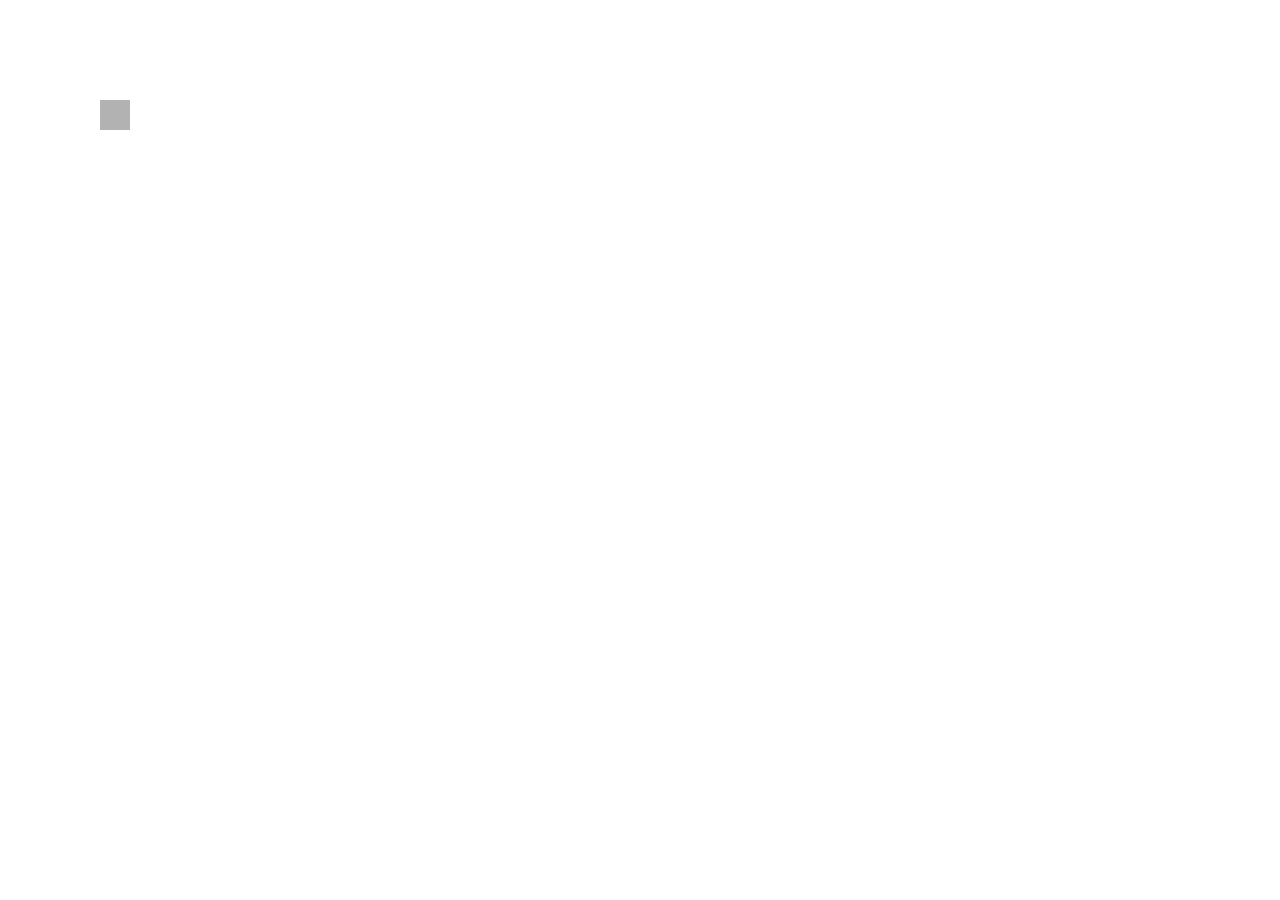
==== testCesium/demo.html @ 6dcf06d8 "feat:cesium 页面" ====
<!DOCTYPE html>
<html>
<head>
	<meta charset="UTF-8">
	<title>demo</title>
	<link rel="shortcut icon" href="#"/>
	<link rel="stylesheet" type="text/css" href="../lib/cesium/1.113/Cesium/Widgets/widgets.css">
	<script type="text/javascript" src="../lib/cesium/1.113/Cesium/Cesium.js"></script>
	<style>
		.baseStyle{
			position:absolute;
			top:100px;
			left:100px;
			color:white;
			background: rgba(0,0,0,0.3);
			padding: 15px;
    		border: 4px;
		}
		.baseStyle button{
			display: block;
		    margin: 10px 0;
   		}
	</style>
</head>
<body>
	<div class="cesiumDiv" id="cesiumDiv"></div>
	<div class="baseStyle">
		<div id="showRes" style="color:white;"></div>
	</div>
	<script>
/*******************************底图*******************************/
	//卫星影像
	// var satelliteLayer_google=new Cesium.ImageryLayer(new Cesium.UrlTemplateImageryProvider({
	// 	credit:"谷歌影像",
	// 	//url:"http://mt3.google.cn/vt/lyrs=s&hl=zh-CN&x={x}&y={y}&z={z}",//无偏移谷歌影像  
	// 	//url:"http://t7.tianditu.com/DataServer?tk="+window.key_tdt[0]+"&T=img_w&x={x}&y={y}&l={z}",//天地图影像  
	// 	url:"https://tiles.geovisearth.com/base/v1/img/{z}/{x}/{y}?token=3ffa44dd1dcdd31b285da59e8ad30be457f80fe2b035840a8bfdcb5ab7512d31",
	// 	maximumLevel:18,
	// 	enablePickFeatures:false,//数据拾取
	// }),{brightness:1.3});
	// //天地图影像文字
	// var satelliteLayer_tdt_text=new Cesium.ImageryLayer(new Cesium.UrlTemplateImageryProvider({  
	// 	credit:"天地图影像文字",
	// 	//url:"http://t7.tianditu.com/DataServer?tk="+window.key_tdt[0]+"&T=cia_w&x={x}&y={y}&l={z}", 
	// 	url:"https://tiles.geovisearth.com/base/v1/cia/{z}/{x}/{y}?token=3ffa44dd1dcdd31b285da59e8ad30be457f80fe2b035840a8bfdcb5ab7512d31",
	// 	maximumLevel:18,
	// 	enablePickFeatures:false,//数据拾取
	// }),{});
    // //单张图片服务
    // const mapsingleLayer=new Cesium.ImageryLayer(new Cesium.SingleTileImageryProvider({
    // 	credit:"单张图片",
	// 	tileWidth:256,//1.108后版本必须设置
	// 	tileHeight:256,//1.108后版本必须设置
    //     url:"./customPlugins/utilityIcons/globe.jpg",
    // }),{});
	//四川天地图地形
	/* var tdtTerrain_sichuan=new Cesium.CesiumTerrainProvider({
		title:"四川天地图地形",
		credit:"四川天地图地形",
		url:"http://www.scgis.net:83/scgisterra/",//".terrain"格式的地形文件路径，cesium在线提供的地形格式
		//url:"http://www.scgis.net.cn:8892/data/scgisterra/",//".terrain"格式的地形文件路径，cesium在线提供的地形格式
		requestMetadata:false
	}); */
	//mars地形(老版本)
	// var marsTerrain=new Cesium.CesiumTerrainProvider({
	// 	credit:"mars地形",
	// 	url:"http://data.marsgis.cn/terrain/",//".terrain"格式的地形文件路径，cesium在线提供的地形格式
	// 	requestMetadata:false
	// });
	//地形(新版本)
	// var marsTerrain=new Cesium.Terrain(Cesium.CesiumTerrainProvider.fromUrl("http://data.marsgis.cn/terrain/",{
	// 	credit:"mars地形",
	// 	//requestMetadata:false
	// }));
	//空地形
	//var terrain_none=new Cesium.EllipsoidTerrainProvider();
	//世界地形
	//var worldTerrain=Cesium.createWorldTerrain();
/*******************************地图******************************/
	//创建地图
	var viewer=new Cesium.Viewer("cesiumDiv");

	</script>
</body>
</html>
---- lib/cesium/1.113/Cesium/Widgets/widgets.css ----
/* packages/widgets/Source/shared.css */
.cesium-svgPath-svg {
  position: absolute;
  top: 0;
  left: 0;
  width: 100%;
  height: 100%;
  overflow: hidden;
}
.cesium-button {
  display: inline-block;
  position: relative;
  background: #303336;
  border: 1px solid #444;
  color: #edffff;
  fill: #edffff;
  border-radius: 4px;
  padding: 5px 12px;
  margin: 2px 3px;
  cursor: pointer;
  overflow: hidden;
  -moz-user-select: none;
  -webkit-user-select: none;
  -ms-user-select: none;
  user-select: none;
}
.cesium-button:focus {
  color: #fff;
  fill: #fff;
  border-color: #ea4;
  outline: none;
}
.cesium-button:hover {
  color: #fff;
  fill: #fff;
  background: #48b;
  border-color: #aef;
  box-shadow: 0 0 8px #fff;
}
.cesium-button:active {
  color: #000;
  fill: #000;
  background: #adf;
  border-color: #fff;
  box-shadow: 0 0 8px #fff;
}
.cesium-button:disabled,
.cesium-button-disabled,
.cesium-button-disabled:focus,
.cesium-button-disabled:hover,
.cesium-button-disabled:active {
  background: #303336;
  border-color: #444;
  color: #646464;
  fill: #646464;
  box-shadow: none;
  cursor: default;
}
.cesium-button option {
  background-color: #000;
  color: #eee;
}
.cesium-button option:disabled {
  color: #777;
}
.cesium-button input,
.cesium-button label {
  cursor: pointer;
}
.cesium-button input {
  vertical-align: sub;
}
.cesium-toolbar-button {
  box-sizing: border-box;
  width: 32px;
  height: 32px;
  border-radius: 14%;
  padding: 0;
  vertical-align: middle;
  z-index: 0;
}
.cesium-performanceDisplay-defaultContainer {
  position: absolute;
  top: 50px;
  right: 10px;
  text-align: right;
}
.cesium-performanceDisplay {
  background-color: rgba(40, 40, 40, 0.7);
  padding: 7px;
  border-radius: 5px;
  border: 1px solid #444;
  font: bold 12px sans-serif;
}
.cesium-performanceDisplay-fps {
  color: #e52;
}
.cesium-performanceDisplay-throttled {
  color: #a42;
}
.cesium-performanceDisplay-ms {
  color: #de3;
}

/* packages/widgets/Source/Animation/Animation.css */
.cesium-animation-theme {
  visibility: hidden;
  display: block;
  position: absolute;
  z-index: -100;
}
.cesium-animation-themeNormal {
  color: #222;
}
.cesium-animation-themeHover {
  color: #4488b0;
}
.cesium-animation-themeSelect {
  color: #242;
}
.cesium-animation-themeDisabled {
  color: #333;
}
.cesium-animation-themeKnob {
  color: #222;
}
.cesium-animation-themePointer {
  color: #2e2;
}
.cesium-animation-themeSwoosh {
  color: #8ac;
}
.cesium-animation-themeSwooshHover {
  color: #aef;
}
.cesium-animation-svgText {
  fill: #edffff;
  font-family: Sans-Serif;
  font-size: 15px;
  text-anchor: middle;
}
.cesium-animation-blank {
  fill: #000;
  fill-opacity: 0.01;
  stroke: none;
}
.cesium-animation-rectButton {
  cursor: pointer;
  -moz-user-select: none;
  -webkit-user-select: none;
  -ms-user-select: none;
  user-select: none;
}
.cesium-animation-rectButton .cesium-animation-buttonGlow {
  fill: #fff;
  stroke: none;
  display: none;
}
.cesium-animation-rectButton:hover .cesium-animation-buttonGlow {
  display: block;
}
.cesium-animation-rectButton .cesium-animation-buttonPath {
  fill: #edffff;
}
.cesium-animation-rectButton .cesium-animation-buttonMain {
  stroke: #444;
  stroke-width: 1.2;
}
.cesium-animation-rectButton:hover .cesium-animation-buttonMain {
  stroke: #aef;
}
.cesium-animation-rectButton:active .cesium-animation-buttonMain {
  fill: #abd6ff;
}
.cesium-animation-buttonDisabled {
  -moz-user-select: none;
  -webkit-user-select: none;
  -ms-user-select: none;
  user-select: none;
}
.cesium-animation-buttonDisabled .cesium-animation-buttonMain {
  stroke: #555;
}
.cesium-animation-buttonDisabled .cesium-animation-buttonPath {
  fill: #818181;
}
.cesium-animation-buttonDisabled .cesium-animation-buttonGlow {
  display: none;
}
.cesium-animation-buttonToggled .cesium-animation-buttonGlow {
  display: block;
  fill: #2e2;
}
.cesium-animation-buttonToggled .cesium-animation-buttonMain {
  stroke: #2e2;
}
.cesium-animation-buttonToggled:hover .cesium-animation-buttonGlow {
  fill: #fff;
}
.cesium-animation-buttonToggled:hover .cesium-animation-buttonMain {
  stroke: #2e2;
}
.cesium-animation-shuttleRingG {
  cursor: pointer;
}
.cesium-animation-shuttleRingPointer {
  cursor: pointer;
}
.cesium-animation-shuttleRingPausePointer {
  cursor: pointer;
}
.cesium-animation-shuttleRingBack {
  fill: #181818;
  fill-opacity: 0.8;
  stroke: #333;
  stroke-width: 1.2;
}
.cesium-animation-shuttleRingSwoosh line {
  stroke: #8ac;
  stroke-width: 3;
  stroke-opacity: 0.2;
  stroke-linecap: round;
}
.cesium-animation-knobOuter {
  cursor: pointer;
  stroke: #444;
  stroke-width: 1.2;
}
.cesium-animation-knobInner {
  cursor: pointer;
}

/* packages/widgets/Source/BaseLayerPicker/BaseLayerPicker.css */
.cesium-baseLayerPicker-selected {
  position: absolute;
  top: 0;
  left: 0;
  width: 100%;
  height: 100%;
  border: none;
}
.cesium-baseLayerPicker-dropDown {
  display: block;
  position: absolute;
  box-sizing: content-box;
  top: auto;
  right: 0;
  width: 320px;
  max-height: 500px;
  margin-top: 5px;
  background-color: rgba(38, 38, 38, 0.75);
  border: 1px solid #444;
  padding: 6px;
  overflow: auto;
  border-radius: 10px;
  -moz-user-select: none;
  -webkit-user-select: none;
  -ms-user-select: none;
  user-select: none;
  transform: translate(0, -20%);
  visibility: hidden;
  opacity: 0;
  transition:
    visibility 0s 0.2s,
    opacity 0.2s ease-in,
    transform 0.2s ease-in;
}
.cesium-baseLayerPicker-dropDown-visible {
  transform: translate(0, 0);
  visibility: visible;
  opacity: 1;
  transition: opacity 0.2s ease-out, transform 0.2s ease-out;
}
.cesium-baseLayerPicker-sectionTitle {
  display: block;
  font-family: sans-serif;
  font-size: 16pt;
  text-align: left;
  color: #edffff;
  margin-bottom: 4px;
}
.cesium-baseLayerPicker-choices {
  margin-bottom: 5px;
}
.cesium-baseLayerPicker-categoryTitle {
  color: #edffff;
  font-size: 11pt;
}
.cesium-baseLayerPicker-choices {
  display: block;
  border: 1px solid #888;
  border-radius: 5px;
  padding: 5px 0;
}
.cesium-baseLayerPicker-item {
  display: inline-block;
  vertical-align: top;
  margin: 2px 5px;
  width: 64px;
  text-align: center;
  cursor: pointer;
}
.cesium-baseLayerPicker-itemLabel {
  display: block;
  font-family: sans-serif;
  font-size: 8pt;
  text-align: center;
  vertical-align: middle;
  color: #edffff;
  cursor: pointer;
  word-wrap: break-word;
}
.cesium-baseLayerPicker-item:hover .cesium-baseLayerPicker-itemLabel,
.cesium-baseLayerPicker-item:focus .cesium-baseLayerPicker-itemLabel {
  text-decoration: underline;
}
.cesium-baseLayerPicker-itemIcon {
  display: inline-block;
  position: relative;
  width: inherit;
  height: auto;
  background-size: 100% 100%;
  border: solid 1px #444;
  border-radius: 9px;
  color: #edffff;
  margin: 0;
  padding: 0;
  cursor: pointer;
  box-sizing: border-box;
}
.cesium-baseLayerPicker-item:hover .cesium-baseLayerPicker-itemIcon {
  border-color: #fff;
  box-shadow: 0 0 8px #fff, 0 0 8px #fff;
}
.cesium-baseLayerPicker-selectedItem .cesium-baseLayerPicker-itemLabel {
  color: rgb(189, 236, 248);
}
.cesium-baseLayerPicker-selectedItem .cesium-baseLayerPicker-itemIcon {
  border: double 4px rgb(189, 236, 248);
}

/* packages/engine/Source/Widget/CesiumWidget.css */
.cesium-widget {
  font-family: sans-serif;
  font-size: 16px;
  overflow: hidden;
  display: block;
  position: relative;
  top: 0;
  left: 0;
  width: 100%;
  height: 100%;
}
.cesium-widget,
.cesium-widget canvas {
  width: 100%;
  height: 100%;
  touch-action: none;
}
.cesium-widget-credits {
  display: block;
  position: absolute;
  bottom: 0;
  left: 0;
  color: #fff;
  font-size: 10px;
  text-shadow: 0px 0px 2px #000000;
  padding-right: 5px;
}
.cesium-widget-credits a,
.cesium-widget-credits a:visited {
  color: #fff;
}
.cesium-widget-errorPanel {
  position: absolute;
  top: 0;
  right: 0;
  bottom: 0;
  left: 0;
  text-align: center;
  background: rgba(0, 0, 0, 0.7);
  z-index: 99999;
}
.cesium-widget-errorPanel:before {
  display: inline-block;
  vertical-align: middle;
  height: 100%;
  content: "";
}
.cesium-widget-errorPanel-content {
  width: 75%;
  max-width: 500px;
  display: inline-block;
  text-align: left;
  vertical-align: middle;
  border: 1px solid #510c00;
  border-radius: 7px;
  background-color: #f0d9d5;
  font-size: 14px;
  color: #510c00;
}
.cesium-widget-errorPanel-content.expanded {
  max-width: 75%;
}
.cesium-widget-errorPanel-header {
  font-size: 18px;
  font-family:
    "Open Sans",
    Verdana,
    Geneva,
    sans-serif;
  background: #d69d93;
  border-bottom: 2px solid #510c00;
  padding-bottom: 10px;
  border-radius: 3px 3px 0 0;
  padding: 15px;
}
.cesium-widget-errorPanel-scroll {
  overflow: auto;
  font-family:
    "Open Sans",
    Verdana,
    Geneva,
    sans-serif;
  white-space: pre-wrap;
  padding: 0 15px;
  margin: 10px 0 20px 0;
}
.cesium-widget-errorPanel-buttonPanel {
  padding: 0 15px;
  margin: 10px 0 20px 0;
  text-align: right;
}
.cesium-widget-errorPanel-buttonPanel button {
  border-color: #510c00;
  background: #d69d93;
  color: #202020;
  margin: 0;
}
.cesium-widget-errorPanel-buttonPanel button:focus {
  border-color: #510c00;
  background: #f0d9d5;
  color: #510c00;
}
.cesium-widget-errorPanel-buttonPanel button:hover {
  border-color: #510c00;
  background: #f0d9d5;
  color: #510c00;
}
.cesium-widget-errorPanel-buttonPanel button:active {
  border-color: #510c00;
  background: #b17b72;
  color: #510c00;
}
.cesium-widget-errorPanel-more-details {
  text-decoration: underline;
  cursor: pointer;
}
.cesium-widget-errorPanel-more-details:hover {
  color: #2b0700;
}

/* packages/widgets/Source/CesiumInspector/CesiumInspector.css */
.cesium-cesiumInspector {
  border-radius: 5px;
  transition: width ease-in-out 0.25s;
  background: rgba(48, 51, 54, 0.8);
  border: 1px solid #444;
  color: #edffff;
  display: inline-block;
  position: relative;
  padding: 4px 12px;
  -moz-user-select: none;
  -webkit-user-select: none;
  -ms-user-select: none;
  user-select: none;
  overflow: hidden;
}
.cesium-cesiumInspector-button {
  text-align: center;
  font-size: 11pt;
}
.cesium-cesiumInspector-visible .cesium-cesiumInspector-button {
  border-bottom: 1px solid #aaa;
  padding-bottom: 3px;
}
.cesium-cesiumInspector input:enabled,
.cesium-cesiumInspector-button {
  cursor: pointer;
}
.cesium-cesiumInspector-visible {
  width: 185px;
  height: auto;
}
.cesium-cesiumInspector-hidden {
  width: 122px;
  height: 17px;
}
.cesium-cesiumInspector-sectionContent {
  max-height: 600px;
}
.cesium-cesiumInspector-section-collapsed .cesium-cesiumInspector-sectionContent {
  max-height: 0;
  padding: 0 !important;
  overflow: hidden;
}
.cesium-cesiumInspector-dropDown {
  margin: 5px 0;
  font-family: sans-serif;
  font-size: 10pt;
  width: 185px;
}
.cesium-cesiumInspector-frustumStatistics {
  padding-left: 10px;
  padding: 5px;
  background-color: rgba(80, 80, 80, 0.75);
}
.cesium-cesiumInspector-pickButton {
  background-color: rgba(0, 0, 0, 0.3);
  border: 1px solid #444;
  color: #edffff;
  border-radius: 5px;
  padding: 3px 7px;
  cursor: pointer;
  -moz-user-select: none;
  -webkit-user-select: none;
  -ms-user-select: none;
  user-select: none;
  margin: 0 auto;
}
.cesium-cesiumInspector-pickButton:focus {
  outline: none;
}
.cesium-cesiumInspector-pickButton:active,
.cesium-cesiumInspector-pickButtonHighlight {
  color: #000;
  background: #adf;
  border-color: #fff;
  box-shadow: 0 0 8px #fff;
}
.cesium-cesiumInspector-center {
  text-align: center;
}
.cesium-cesiumInspector-sectionHeader {
  font-weight: bold;
  font-size: 10pt;
  margin: 0;
  cursor: pointer;
}
.cesium-cesiumInspector-pickSection {
  border: 1px solid #aaa;
  border-radius: 5px;
  padding: 3px;
  margin-bottom: 5px;
}
.cesium-cesiumInspector-sectionContent {
  margin-bottom: 10px;
  transition: max-height 0.25s;
}
.cesium-cesiumInspector-tileText {
  padding-bottom: 10px;
  border-bottom: 1px solid #aaa;
}
.cesium-cesiumInspector-relativeText {
  padding-top: 10px;
}
.cesium-cesiumInspector-sectionHeader::before {
  margin-right: 5px;
  content: "-";
  width: 1ch;
  display: inline-block;
}
.cesium-cesiumInspector-section-collapsed .cesium-cesiumInspector-sectionHeader::before {
  content: "+";
}

/* packages/widgets/Source/Cesium3DTilesInspector/Cesium3DTilesInspector.css */
ul.cesium-cesiumInspector-statistics {
  margin: 0;
  padding-top: 3px;
  padding-bottom: 3px;
}
ul.cesium-cesiumInspector-statistics + ul.cesium-cesiumInspector-statistics {
  border-top: 1px solid #aaa;
}
.cesium-cesiumInspector-slider {
  margin-top: 5px;
}
.cesium-cesiumInspector-slider input[type=number] {
  text-align: left;
  background-color: #222;
  outline: none;
  border: 1px solid #444;
  color: #edffff;
  width: 100px;
  border-radius: 3px;
  padding: 1px;
  margin-left: 10px;
  cursor: auto;
}
.cesium-cesiumInspector-slider input[type=number]::-webkit-outer-spin-button,
.cesium-cesiumInspector-slider input[type=number]::-webkit-inner-spin-button {
  -webkit-appearance: none;
  margin: 0;
}
.cesium-cesiumInspector-slider input[type=range] {
  margin-left: 5px;
  vertical-align: middle;
}
.cesium-cesiumInspector-hide .cesium-cesiumInspector-styleEditor {
  display: none;
}
.cesium-cesiumInspector-styleEditor {
  padding: 10px;
  border-radius: 5px;
  background: rgba(48, 51, 54, 0.8);
  border: 1px solid #444;
}
.cesium-cesiumInspector-styleEditor textarea {
  width: 100%;
  height: 300px;
  background: transparent;
  color: #edffff;
  border: none;
  padding: 0;
  white-space: pre;
  overflow-wrap: normal;
  overflow-x: auto;
}
.cesium-3DTilesInspector {
  width: 300px;
  pointer-events: all;
}
.cesium-3DTilesInspector-statistics {
  font-size: 11px;
}
.cesium-3DTilesInspector-disabledElementsInfo {
  margin: 5px 0 0 0;
  padding: 0 0 0 20px;
  color: #eed202;
}
.cesium-3DTilesInspector div,
.cesium-3DTilesInspector input[type=range] {
  width: 100%;
  box-sizing: border-box;
}
.cesium-cesiumInspector-error {
  color: #ff9e9e;
  overflow: auto;
}
.cesium-3DTilesInspector .cesium-cesiumInspector-section {
  margin-top: 3px;
}
.cesium-3DTilesInspector .cesium-cesiumInspector-sectionHeader + .cesium-cesiumInspector-show {
  border-top: 1px solid white;
}
input.cesium-cesiumInspector-url {
  overflow: hidden;
  white-space: nowrap;
  overflow-x: scroll;
  background-color: transparent;
  color: white;
  outline: none;
  border: none;
  height: 1em;
  width: 100%;
}
.cesium-cesiumInspector .field-group {
  display: table;
}
.cesium-cesiumInspector .field-group > label {
  display: table-cell;
  font-weight: bold;
}
.cesium-cesiumInspector .field-group > .field {
  display: table-cell;
  width: 100%;
}

/* packages/widgets/Source/VoxelInspector/VoxelInspector.css */
.cesium-VoxelInspector {
  width: 300px;
  pointer-events: all;
}
.cesium-VoxelInspector div,
.cesium-VoxelInspector input[type=range] {
  width: 100%;
  box-sizing: border-box;
}
.cesium-VoxelInspector .cesium-cesiumInspector-section {
  margin-top: 3px;
}
.cesium-VoxelInspector .cesium-cesiumInspector-sectionHeader + .cesium-cesiumInspector-show {
  border-top: 1px solid white;
}

/* packages/widgets/Source/FullscreenButton/FullscreenButton.css */
.cesium-button.cesium-fullscreenButton {
  display: block;
  width: 100%;
  height: 100%;
  margin: 0;
  border-radius: 0;
}

/* packages/widgets/Source/VRButton/VRButton.css */
.cesium-button.cesium-vrButton {
  display: block;
  width: 100%;
  height: 100%;
  margin: 0;
  border-radius: 0;
}

/* packages/widgets/Source/Geocoder/Geocoder.css */
.cesium-viewer-geocoderContainer .cesium-geocoder-input {
  border: solid 1px #444;
  background-color: rgba(40, 40, 40, 0.7);
  color: white;
  display: inline-block;
  vertical-align: middle;
  width: 0;
  height: 32px;
  margin: 0;
  padding: 0 32px 0 0;
  border-radius: 0;
  box-sizing: border-box;
  transition: width ease-in-out 0.25s, background-color 0.2s ease-in-out;
  -webkit-appearance: none;
}
.cesium-viewer-geocoderContainer:hover .cesium-geocoder-input {
  border-color: #aef;
  box-shadow: 0 0 8px #fff;
}
.cesium-viewer-geocoderContainer .cesium-geocoder-input:focus {
  border-color: #ea4;
  background-color: rgba(15, 15, 15, 0.9);
  box-shadow: none;
  outline: none;
}
.cesium-viewer-geocoderContainer:hover .cesium-geocoder-input,
.cesium-viewer-geocoderContainer .cesium-geocoder-input:focus,
.cesium-viewer-geocoderContainer .cesium-geocoder-input-wide {
  padding-left: 4px;
  width: 250px;
}
.cesium-viewer-geocoderContainer .search-results {
  position: absolute;
  background-color: #000;
  color: #eee;
  overflow-y: auto;
  opacity: 0.8;
  width: 100%;
}
.cesium-viewer-geocoderContainer .search-results ul {
  list-style-type: none;
  margin: 0;
  padding: 0;
}
.cesium-viewer-geocoderContainer .search-results ul li {
  font-size: 14px;
  padding: 3px 10px;
}
.cesium-viewer-geocoderContainer .search-results ul li:hover {
  cursor: pointer;
}
.cesium-viewer-geocoderContainer .search-results ul li.active {
  background: #48b;
}
.cesium-geocoder-searchButton {
  background-color: #303336;
  display: inline-block;
  position: absolute;
  cursor: pointer;
  width: 32px;
  top: 1px;
  right: 1px;
  height: 30px;
  vertical-align: middle;
  fill: #edffff;
}
.cesium-geocoder-searchButton:hover {
  background-color: #48b;
}

/* packages/widgets/Source/InfoBox/InfoBox.css */
.cesium-infoBox {
  display: block;
  position: absolute;
  top: 50px;
  right: 0;
  width: 40%;
  max-width: 480px;
  background: rgba(38, 38, 38, 0.95);
  color: #edffff;
  border: 1px solid #444;
  border-right: none;
  border-top-left-radius: 7px;
  border-bottom-left-radius: 7px;
  box-shadow: 0 0 10px 1px #000;
  transform: translate(100%, 0);
  visibility: hidden;
  opacity: 0;
  transition:
    visibility 0s 0.2s,
    opacity 0.2s ease-in,
    transform 0.2s ease-in;
}
.cesium-infoBox-visible {
  transform: translate(0, 0);
  visibility: visible;
  opacity: 1;
  transition: opacity 0.2s ease-out, transform 0.2s ease-out;
}
.cesium-infoBox-title {
  display: block;
  height: 20px;
  padding: 5px 30px 5px 25px;
  background: rgba(84, 84, 84, 1);
  border-top-left-radius: 7px;
  text-align: center;
  text-overflow: ellipsis;
  white-space: nowrap;
  overflow: hidden;
  box-sizing: content-box;
}
.cesium-infoBox-bodyless .cesium-infoBox-title {
  border-bottom-left-radius: 7px;
}
button.cesium-infoBox-camera {
  display: block;
  position: absolute;
  top: 4px;
  left: 4px;
  width: 22px;
  height: 22px;
  background: transparent;
  border-color: transparent;
  border-radius: 3px;
  padding: 0 5px;
  margin: 0;
}
button.cesium-infoBox-close {
  display: block;
  position: absolute;
  top: 5px;
  right: 5px;
  height: 20px;
  background: transparent;
  border: none;
  border-radius: 2px;
  font-weight: bold;
  font-size: 16px;
  padding: 0 5px;
  margin: 0;
  color: #edffff;
}
button.cesium-infoBox-close:focus {
  background: rgba(238, 136, 0, 0.44);
  outline: none;
}
button.cesium-infoBox-close:hover {
  background: #888;
  color: #000;
}
button.cesium-infoBox-close:active {
  background: #a00;
  color: #000;
}
.cesium-infoBox-bodyless .cesium-infoBox-iframe {
  display: none;
}
.cesium-infoBox-iframe {
  border: none;
  width: 100%;
  width: calc(100% - 2px);
}

/* packages/widgets/Source/SceneModePicker/SceneModePicker.css */
span.cesium-sceneModePicker-wrapper {
  display: inline-block;
  position: relative;
  margin: 0 3px;
}
.cesium-sceneModePicker-visible {
  visibility: visible;
  opacity: 1;
  transition: opacity 0.25s linear;
}
.cesium-sceneModePicker-hidden {
  visibility: hidden;
  opacity: 0;
  transition: visibility 0s 0.25s, opacity 0.25s linear;
}
.cesium-sceneModePicker-wrapper .cesium-sceneModePicker-none {
  display: none;
}
.cesium-sceneModePicker-slide-svg {
  transition: left 2s;
  top: 0;
  left: 0;
}
.cesium-sceneModePicker-wrapper .cesium-sceneModePicker-dropDown-icon {
  box-sizing: border-box;
  padding: 0;
  margin: 3px 0;
}
.cesium-sceneModePicker-wrapper .cesium-sceneModePicker-button3D,
.cesium-sceneModePicker-wrapper .cesium-sceneModePicker-buttonColumbusView,
.cesium-sceneModePicker-wrapper .cesium-sceneModePicker-button2D {
  margin: 0 0 3px 0;
}
.cesium-sceneModePicker-wrapper .cesium-sceneModePicker-button3D .cesium-sceneModePicker-icon2D {
  left: 100%;
}
.cesium-sceneModePicker-wrapper .cesium-sceneModePicker-button3D .cesium-sceneModePicker-iconColumbusView {
  left: 200%;
}
.cesium-sceneModePicker-wrapper .cesium-sceneModePicker-buttonColumbusView .cesium-sceneModePicker-icon3D {
  left: -200%;
}
.cesium-sceneModePicker-wrapper .cesium-sceneModePicker-buttonColumbusView .cesium-sceneModePicker-icon2D {
  left: -100%;
}
.cesium-sceneModePicker-wrapper .cesium-sceneModePicker-button2D .cesium-sceneModePicker-icon3D {
  left: -100%;
}
.cesium-sceneModePicker-wrapper .cesium-sceneModePicker-button2D .cesium-sceneModePicker-iconColumbusView {
  left: 100%;
}
.cesium-sceneModePicker-wrapper .cesium-sceneModePicker-selected {
  border-color: #2e2;
  box-shadow: 0 0 8px #fff, 0 0 8px #fff;
}

/* packages/widgets/Source/ProjectionPicker/ProjectionPicker.css */
span.cesium-projectionPicker-wrapper {
  display: inline-block;
  position: relative;
  margin: 0 3px;
}
.cesium-projectionPicker-visible {
  visibility: visible;
  opacity: 1;
  transition: opacity 0.25s linear;
}
.cesium-projectionPicker-hidden {
  visibility: hidden;
  opacity: 0;
  transition: visibility 0s 0.25s, opacity 0.25s linear;
}
.cesium-projectionPicker-wrapper .cesium-projectionPicker-none {
  display: none;
}
.cesium-projectionPicker-wrapper .cesium-projectionPicker-dropDown-icon {
  box-sizing: border-box;
  padding: 0;
  margin: 3px 0;
}
.cesium-projectionPicker-wrapper .cesium-projectionPicker-buttonPerspective,
.cesium-projectionPicker-wrapper .cesium-projectionPicker-buttonOrthographic {
  margin: 0 0 3px 0;
}
.cesium-projectionPicker-wrapper .cesium-projectionPicker-buttonPerspective .cesium-projectionPicker-iconOrthographic {
  left: 100%;
}
.cesium-projectionPicker-wrapper .cesium-projectionPicker-buttonOrthographic .cesium-projectionPicker-iconPerspective {
  left: -100%;
}
.cesium-projectionPicker-wrapper .cesium-projectionPicker-selected {
  border-color: #2e2;
  box-shadow: 0 0 8px #fff, 0 0 8px #fff;
}

/* packages/widgets/Source/PerformanceWatchdog/PerformanceWatchdog.css */
.cesium-performance-watchdog-message-area {
  position: relative;
  background-color: yellow;
  color: black;
  padding: 10px;
}
.cesium-performance-watchdog-message {
  margin-right: 30px;
}
.cesium-performance-watchdog-message-dismiss {
  position: absolute;
  right: 0;
  margin: 0 10px 0 0;
}

/* packages/widgets/Source/NavigationHelpButton/NavigationHelpButton.css */
.cesium-navigationHelpButton-wrapper {
  position: relative;
  display: inline-block;
}
.cesium-navigation-help {
  visibility: hidden;
  position: absolute;
  top: 38px;
  right: 2px;
  width: 250px;
  border-radius: 10px;
  transform: scale(0.01);
  transform-origin: 234px -10px;
  transition: visibility 0s 0.25s, transform 0.25s ease-in;
}
.cesium-navigation-help-visible {
  visibility: visible;
  transform: scale(1);
  transition: transform 0.25s ease-out;
}
.cesium-navigation-help-instructions {
  border: 1px solid #444;
  background-color: rgba(38, 38, 38, 0.75);
  padding-bottom: 5px;
  border-radius: 0 0 10px 10px;
}
.cesium-click-navigation-help {
  display: none;
}
.cesium-touch-navigation-help {
  display: none;
  padding-top: 5px;
}
.cesium-click-navigation-help-visible {
  display: block;
}
.cesium-touch-navigation-help-visible {
  display: block;
}
.cesium-navigation-help-pan {
  color: #66ccff;
  font-weight: bold;
}
.cesium-navigation-help-zoom {
  color: #65fd00;
  font-weight: bold;
}
.cesium-navigation-help-rotate {
  color: #ffd800;
  font-weight: bold;
}
.cesium-navigation-help-tilt {
  color: #d800d8;
  font-weight: bold;
}
.cesium-navigation-help-details {
  color: #ffffff;
}
.cesium-navigation-button {
  color: #fff;
  background-color: transparent;
  border-bottom: none;
  border-top: 1px solid #444;
  border-right: 1px solid #444;
  margin: 0;
  width: 50%;
  cursor: pointer;
}
.cesium-navigation-button-icon {
  vertical-align: middle;
  padding: 5px 1px;
}
.cesium-navigation-button:focus {
  outline: none;
}
.cesium-navigation-button-left {
  border-radius: 10px 0 0 0;
  border-left: 1px solid #444;
}
.cesium-navigation-button-right {
  border-radius: 0 10px 0 0;
  border-left: none;
}
.cesium-navigation-button-selected {
  background-color: rgba(38, 38, 38, 0.75);
}
.cesium-navigation-button-unselected {
  background-color: rgba(0, 0, 0, 0.75);
}
.cesium-navigation-button-unselected:hover {
  background-color: rgba(76, 76, 76, 0.75);
}

/* packages/widgets/Source/SelectionIndicator/SelectionIndicator.css */
.cesium-selection-wrapper {
  position: absolute;
  width: 160px;
  height: 160px;
  pointer-events: none;
  visibility: hidden;
  opacity: 0;
  transition: visibility 0s 0.2s, opacity 0.2s ease-in;
}
.cesium-selection-wrapper-visible {
  visibility: visible;
  opacity: 1;
  transition: opacity 0.2s ease-out;
}
.cesium-selection-wrapper svg {
  fill: #2e2;
  stroke: #000;
  stroke-width: 1.1px;
}

/* packages/widgets/Source/Timeline/Timeline.css */
.cesium-timeline-main {
  position: relative;
  left: 0;
  bottom: 0;
  overflow: hidden;
  border: solid 1px #888;
  -moz-user-select: none;
  -webkit-user-select: none;
  -ms-user-select: none;
  user-select: none;
}
.cesium-timeline-trackContainer {
  width: 100%;
  overflow: auto;
  border-top: solid 1px #888;
  position: relative;
  top: 0;
  left: 0;
}
.cesium-timeline-tracks {
  position: absolute;
  top: 0;
  left: 0;
  width: 100%;
}
.cesium-timeline-needle {
  position: absolute;
  left: 0;
  top: 1.7em;
  bottom: 0;
  width: 1px;
  background: #f00;
}
.cesium-timeline-bar {
  position: relative;
  left: 0;
  top: 0;
  overflow: hidden;
  cursor: pointer;
  width: 100%;
  height: 1.7em;
  background:
    linear-gradient(
      to bottom,
      rgba(116, 117, 119, 0.8) 0%,
      rgba(58, 68, 82, 0.8) 11%,
      rgba(46, 50, 56, 0.8) 46%,
      rgba(53, 53, 53, 0.8) 81%,
      rgba(53, 53, 53, 0.8) 100%);
}
.cesium-timeline-ruler {
  visibility: hidden;
  white-space: nowrap;
  font-size: 80%;
  z-index: -200;
}
.cesium-timeline-highlight {
  position: absolute;
  bottom: 0;
  left: 0;
  background: #08f;
}
.cesium-timeline-ticLabel {
  position: absolute;
  top: 0;
  left: 0;
  white-space: nowrap;
  font-size: 80%;
  color: #eee;
}
.cesium-timeline-ticMain {
  position: absolute;
  bottom: 0;
  left: 0;
  width: 1px;
  height: 50%;
  background: #eee;
}
.cesium-timeline-ticSub {
  position: absolute;
  bottom: 0;
  left: 0;
  width: 1px;
  height: 33%;
  background: #aaa;
}
.cesium-timeline-ticTiny {
  position: absolute;
  bottom: 0;
  left: 0;
  width: 1px;
  height: 25%;
  background: #888;
}
.cesium-timeline-icon16 {
  display: block;
  position: absolute;
  width: 16px;
  height: 16px;
  background-image: url([data-uri]);
  background-repeat: no-repeat;
}

/* packages/widgets/Source/Viewer/Viewer.css */
.cesium-viewer {
  font-family: sans-serif;
  font-size: 16px;
  overflow: hidden;
  display: block;
  position: relative;
  top: 0;
  left: 0;
  width: 100%;
  height: 100%;
}
.cesium-viewer-cesiumWidgetContainer {
  width: 100%;
  height: 100%;
}
.cesium-viewer-bottom {
  display: block;
  position: absolute;
  bottom: 0;
  left: 0;
  padding-right: 5px;
}
.cesium-viewer .cesium-widget-credits {
  display: inline;
  position: static;
  bottom: auto;
  left: auto;
  padding-right: 0;
  color: #ffffff;
  font-size: 10px;
  text-shadow: 0 0 2px #000000;
}
.cesium-viewer-timelineContainer {
  position: absolute;
  bottom: 0;
  left: 169px;
  right: 29px;
  height: 27px;
  padding: 0;
  margin: 0;
  overflow: hidden;
  font-size: 14px;
}
.cesium-viewer-animationContainer {
  position: absolute;
  bottom: 0;
  left: 0;
  padding: 0;
  width: 169px;
  height: 112px;
}
.cesium-viewer-fullscreenContainer {
  position: absolute;
  bottom: 0;
  right: 0;
  padding: 0;
  width: 29px;
  height: 29px;
  overflow: hidden;
}
.cesium-viewer-vrContainer {
  position: absolute;
  bottom: 0;
  right: 0;
  padding: 0;
  width: 29px;
  height: 29px;
  overflow: hidden;
}
.cesium-viewer-toolbar {
  display: block;
  position: absolute;
  top: 5px;
  right: 5px;
}
.cesium-viewer-cesiumInspectorContainer {
  display: block;
  position: absolute;
  top: 50px;
  right: 10px;
}
.cesium-viewer-geocoderContainer {
  position: relative;
  display: inline-block;
  margin: 0 3px;
}
.cesium-viewer-cesium3DTilesInspectorContainer {
  display: block;
  position: absolute;
  top: 50px;
  right: 10px;
  max-height: calc(100% - 120px);
  box-sizing: border-box;
  overflow-y: auto;
  overflow-x: hidden;
}
.cesium-viewer-voxelInspectorContainer {
  display: block;
  position: absolute;
  top: 50px;
  right: 10px;
  max-height: calc(100% - 120px);
  box-sizing: border-box;
  overflow-y: auto;
  overflow-x: hidden;
}

/* packages/widgets/Source/widgets.css */
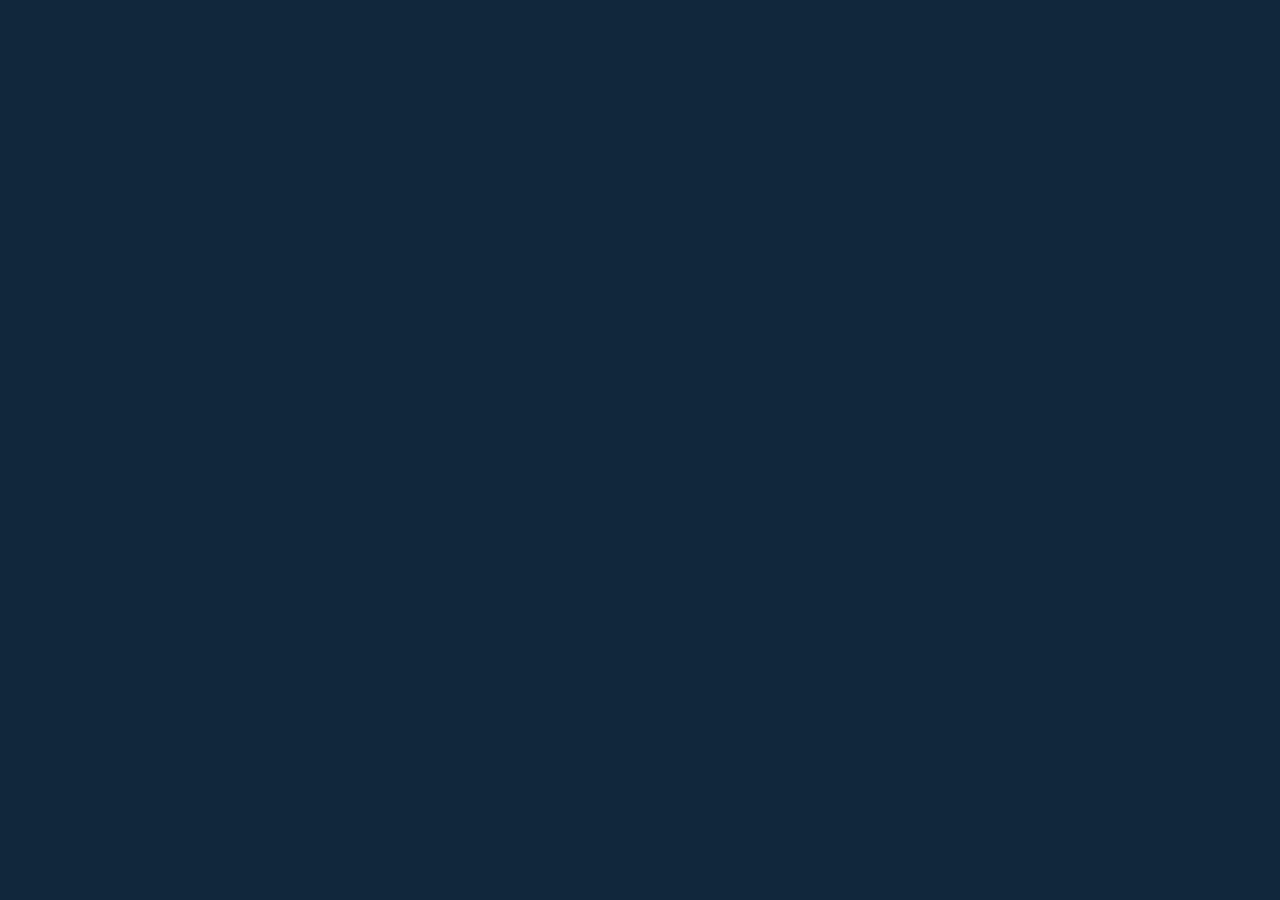
==== commit b4109816: "fix" ====
--- a/testCesium/demo.html
+++ b/testCesium/demo.html
@@ -7,6 +7,20 @@
 	<link rel="stylesheet" type="text/css" href="../lib/cesium/1.113/Cesium/Widgets/widgets.css">
 	<script type="text/javascript" src="../lib/cesium/1.113/Cesium/Cesium.js"></script>
 	<style>
+		html,body{
+			margin: 0px;
+			padding: 0px;
+			width: 100%;
+			height: 100%;
+		}
+		.cesiumDiv {
+			width: 100%;
+			height: 100%;
+			background: #11273c;
+			z-index: 1;
+			position: relative;
+			overflow: hidden;
+		}
 		.baseStyle{
 			position:absolute;
 			top:100px;
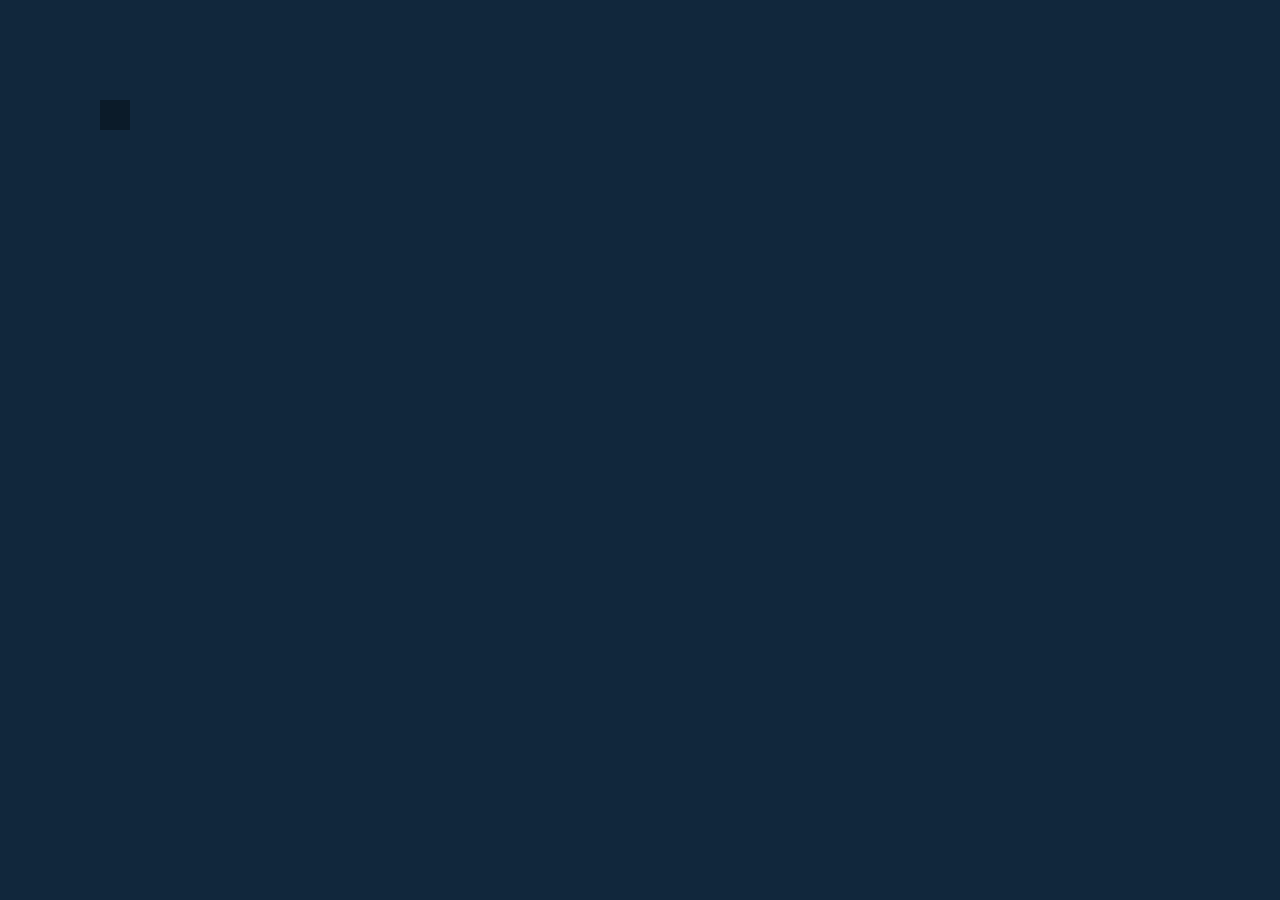
==== commit 6c1a1a0d: "fix" ====
--- a/testCesium/demo.html
+++ b/testCesium/demo.html
@@ -5,22 +5,9 @@
 	<title>demo</title>
 	<link rel="shortcut icon" href="#"/>
 	<link rel="stylesheet" type="text/css" href="../lib/cesium/1.113/Cesium/Widgets/widgets.css">
+	<link rel="stylesheet" type="text/css" href="./customPlugins/css/myCesium.css">
 	<script type="text/javascript" src="../lib/cesium/1.113/Cesium/Cesium.js"></script>
 	<style>
-		html,body{
-			margin: 0px;
-			padding: 0px;
-			width: 100%;
-			height: 100%;
-		}
-		.cesiumDiv {
-			width: 100%;
-			height: 100%;
-			background: #11273c;
-			z-index: 1;
-			position: relative;
-			overflow: hidden;
-		}
 		.baseStyle{
 			position:absolute;
 			top:100px;
@@ -44,29 +31,29 @@
 	<script>
 /*******************************底图*******************************/
 	//卫星影像
-	// var satelliteLayer_google=new Cesium.ImageryLayer(new Cesium.UrlTemplateImageryProvider({
-	// 	credit:"谷歌影像",
-	// 	//url:"http://mt3.google.cn/vt/lyrs=s&hl=zh-CN&x={x}&y={y}&z={z}",//无偏移谷歌影像  
-	// 	//url:"http://t7.tianditu.com/DataServer?tk="+window.key_tdt[0]+"&T=img_w&x={x}&y={y}&l={z}",//天地图影像  
-	// 	url:"https://tiles.geovisearth.com/base/v1/img/{z}/{x}/{y}?token=3ffa44dd1dcdd31b285da59e8ad30be457f80fe2b035840a8bfdcb5ab7512d31",
-	// 	maximumLevel:18,
-	// 	enablePickFeatures:false,//数据拾取
-	// }),{brightness:1.3});
-	// //天地图影像文字
-	// var satelliteLayer_tdt_text=new Cesium.ImageryLayer(new Cesium.UrlTemplateImageryProvider({  
-	// 	credit:"天地图影像文字",
-	// 	//url:"http://t7.tianditu.com/DataServer?tk="+window.key_tdt[0]+"&T=cia_w&x={x}&y={y}&l={z}", 
-	// 	url:"https://tiles.geovisearth.com/base/v1/cia/{z}/{x}/{y}?token=3ffa44dd1dcdd31b285da59e8ad30be457f80fe2b035840a8bfdcb5ab7512d31",
-	// 	maximumLevel:18,
-	// 	enablePickFeatures:false,//数据拾取
-	// }),{});
-    // //单张图片服务
-    // const mapsingleLayer=new Cesium.ImageryLayer(new Cesium.SingleTileImageryProvider({
-    // 	credit:"单张图片",
-	// 	tileWidth:256,//1.108后版本必须设置
-	// 	tileHeight:256,//1.108后版本必须设置
-    //     url:"./customPlugins/utilityIcons/globe.jpg",
-    // }),{});
+	var satelliteLayer_google=new Cesium.ImageryLayer(new Cesium.UrlTemplateImageryProvider({
+		credit:"谷歌影像",
+		//url:"http://mt3.google.cn/vt/lyrs=s&hl=zh-CN&x={x}&y={y}&z={z}",//无偏移谷歌影像  
+		//url:"http://t7.tianditu.com/DataServer?tk="+window.key_tdt[0]+"&T=img_w&x={x}&y={y}&l={z}",//天地图影像  
+		url:"https://tiles.geovisearth.com/base/v1/img/{z}/{x}/{y}?token=3ffa44dd1dcdd31b285da59e8ad30be457f80fe2b035840a8bfdcb5ab7512d31",
+		maximumLevel:18,
+		enablePickFeatures:false,//数据拾取
+	}),{brightness:1.3});
+	//天地图影像文字
+	var satelliteLayer_tdt_text=new Cesium.ImageryLayer(new Cesium.UrlTemplateImageryProvider({  
+		credit:"天地图影像文字",
+		//url:"http://t7.tianditu.com/DataServer?tk="+window.key_tdt[0]+"&T=cia_w&x={x}&y={y}&l={z}", 
+		url:"https://tiles.geovisearth.com/base/v1/cia/{z}/{x}/{y}?token=3ffa44dd1dcdd31b285da59e8ad30be457f80fe2b035840a8bfdcb5ab7512d31",
+		maximumLevel:18,
+		enablePickFeatures:false,//数据拾取
+	}),{});
+    //单张图片服务
+    const mapsingleLayer=new Cesium.ImageryLayer(new Cesium.SingleTileImageryProvider({
+    	credit:"单张图片",
+		tileWidth:256,//1.108后版本必须设置
+		tileHeight:256,//1.108后版本必须设置
+        url:"./customPlugins/utilityIcons/globe.jpg",
+    }),{});
 	//四川天地图地形
 	/* var tdtTerrain_sichuan=new Cesium.CesiumTerrainProvider({
 		title:"四川天地图地形",
@@ -92,8 +79,31 @@
 	//var worldTerrain=Cesium.createWorldTerrain();
 /*******************************地图******************************/
 	//创建地图
-	var viewer=new Cesium.Viewer("cesiumDiv");
-
+	var viewer=new Cesium.Viewer("cesiumDiv",{
+		animation:false,//时钟
+		timeline:false,//时间轴
+		shouldAnimate: true,//是否开启时间动画
+		infoBox:false,//是否显示拾取信息框
+		selectionIndicator:false,//要素选择框
+		fullscreenButton:false,//全屏组件
+		baseLayerPicker:false,//底图影像拾取器组件
+		geocoder:false,
+		homeButton:false,
+		navigationHelpButton:false,
+		sceneModePicker:false,
+		contextOptions: {//scene渲染设置
+			requestWebgl1: false,//是否使用webgl1渲染,默认false
+			webgl: { alpha: true}//webgl渲染配置,传递给canvas.getContext
+		},
+		mapProjection:new Cesium.WebMercatorProjection(),//2D模式使用的坐标系,默认“4326”，可选值:“GeographicProjection”或“WebMercatorProjection”
+		sceneMode:Cesium.SceneMode.SCENE3D,//初始场景模式,“Cesium.SceneMode.SCENE2D”、“Cesium.SceneMode.SCENE3D”
+		scene3DOnly:true,//如果设置为true，则所有几何图形以3D模式绘制以节约GPU资源,当scene3DOnly为true时，只有SceneMode.SCENE3D有效
+		baseLayer:mapsingleLayer,//应用于地球的最底层图像层,代替imageryProvider
+		//imageryProvider:mapsingle,//底图影像提供者，默认加载cesium影像，必须设置该属性，否则加载cesium影像(系统默认一个地图影像会全局拉伸覆盖)
+		//地形
+		//terrainProvider:marsTerrain,//地形(老版本)
+		//terrain:marsTerrain,//地形(新版本)
+	});
 	</script>
 </body>
 </html>--- a/testCesium/customPlugins/css/myCesium.css
+++ b/testCesium/customPlugins/css/myCesium.css
@@ -0,0 +1,415 @@
+@CHARSET "UTF-8";
+/* 更新时间:2021.03.18 wxt*/
+html,body,#viewdiv,.cesiumDiv{
+margin:0px;
+padding:0px;
+height:100%;
+width:100%
+}
+.cesiumDiv{
+background: #11273C;
+z-index:1;
+position: relative;	
+overflow: hidden;
+}
+.baseStyle{
+z-index:2;	
+}
+.cesium-viewer-bottom{/*去除logo*/
+display:none!important; 
+visibility:hide!important; 
+} 
+a:hover{
+text-decoration:none;
+cursor: pointer; 
+}
+.wrap{
+width: 100%;
+height: 100%;
+margin: 0px;
+padding: 0px;
+}
+/***************1.信息弹框样式***************/
+.popContent iframe{
+width:99%;
+height:98%;
+border:none;
+margin-left:1%;
+}
+.popInfoDiv{
+display:none;
+min-width: 300px;
+min-height: 400px;
+width: 500px;
+height: 600px;
+position: fixed;
+left: 25%;
+bottom: 14%;
+/*  背景图片 */
+background-image: url("../utilityIcons/pop_bj1.png");
+background-repeat:repeat;
+background-position:center;
+background-size: 100%;
+/*  边框图片  */
+border: 24px solid transparent;
+border-radius: 13px;
+border-image: url('../utilityIcons/popup-border1.png') 24 24 round;
+z-index: 9999999;
+}
+.popTitle{
+min-height:30px;
+font-size: 16px;
+text-indent: 33px;
+color: #ffffff;
+text-shadow: 0 0 0.2em #4ac6c8, 0 0 0.3em #4ac6c8, 0 0 0.4em #4ac6c8;
+}
+.popContent{
+height:calc(100% - 30px);
+color: white;
+}
+.popClose{
+background-image: url("../utilityIcons/popup_close.png");
+background-repeat:repeat;
+background-position:center;
+background-size: 100%;
+width: 40px;
+height: 40px;
+display: block;
+float: right;
+margin-top: -5px;
+}
+.popTitle_font{
+vertical-align: middle;
+}
+/***************************2.绘图工具样式*************************/
+.twipsy {
+display: none;
+position: absolute;
+visibility: visible;
+max-width: 200px;
+min-width: 100px;
+padding: 5px;
+font-size: 11px;
+z-index: 1000;
+opacity: 0.8;
+-khtml-opacity: 0.8;
+-moz-opacity: 0.8;
+filter: alpha(opacity=80);
+}
+.twipsy.left .twipsy-arrow {
+top: 50%;
+right: 0;
+margin-top: -5px;
+border-top: 5px solid transparent;
+border-bottom: 5px solid transparent;
+border-left: 5px solid #000000;
+}
+.twipsy.right .twipsy-arrow {
+top: 50%;
+left: 0;
+margin-top: -5px;
+border-top: 5px solid transparent;
+border-bottom: 5px solid transparent;
+border-right: 5px solid #000000;
+}
+.twipsy-inner {
+padding: 3px 8px;
+background-color: #000000;
+color: white;
+text-align: center;
+max-width: 200px;
+text-decoration: none;
+-webkit-border-radius: 4px;
+-moz-border-radius: 4px;
+border-radius: 4px;
+}
+.twipsy-arrow {
+position: absolute;
+width: 0;
+height: 0;
+}
+
+/*
+css rules for the draw helper components
+*/
+
+.toolbar {
+margin: 0px;
+padding: 0px;
+background: white;
+}
+
+.toolbar > .button {
+margin: 5px;
+padding: 5px;
+border: 1px solid #eee;
+cursor: pointer;
+}
+
+.toolbar > .button:hover {
+background: #eee;
+}
+
+/*
+css rules for the infowindow
+*/
+
+.infoWindow {
+position: absolute;
+min-width: 100px;
+max-width: 300px;
+}
+.infoWindow #frame {
+padding: 10px;
+border: 1px solid black;
+background: white;
+}
+.infoWindow #close {
+float: right;
+margin: 5px 2px;
+font-size: small;
+color: gray;
+cursor: pointer;
+}
+.infoWindow #arrow {
+position: absolute;
+bottom: -8px;
+left: 50%;
+margin-left: -10px;
+border-right: 10px solid transparent;
+border-left: 10px solid transparent;
+border-top: 10px solid white;
+}
+.twipsy-inner p{
+margin-bottom: 0px !important;
+}
+.layui-btn-xs{
+font-size: 13px !important;
+}
+/***************************3.hover浮显提示*************************/
+.tooltipdiv {
+display: block;
+position: absolute;
+visibility: visible;
+max-width: 200px;
+min-width: 100px;
+padding: 1px 1px 1px 25px;
+font-size: 11px;
+z-index: 1000;
+opacity: 0.8;
+-khtml-opacity: 0.8;
+-moz-opacity: 0.8;
+filter: alpha(opacity=80);
+}
+.tooltipdiv.left .tooltipdiv-arrow {
+top: 50%;
+right: 0;
+margin-top: -5px;
+border-top: 5px solid transparent;
+border-bottom: 5px solid transparent;
+border-left: 25px solid #000000;
+}
+.tooltipdiv.right .tooltipdiv-arrow {
+top: 50%;
+left: 0;
+margin-top: -5px;
+border-top: 5px solid transparent;
+border-bottom: 5px solid transparent;
+border-right: 25px solid #000000;
+}
+.tooltipdiv-inner {
+padding: 3px 8px;
+background-color: #000000;
+color: white;
+text-align: center;
+min-width: 200px;
+text-decoration: none;
+-webkit-border-radius: 4px;
+-moz-border-radius: 4px;
+border-radius: 4px;
+}
+.tooltipdiv-arrow {
+position: absolute;
+width: 0;
+height: 0;
+}
+.tooltipdiv.right .tooltipdiv-arrow{
+border-right: 25px solid #eae6e6;
+}
+.tooltipdiv-inner{
+background: white;
+color: black;
+display: flex;
+min-height: 40px;
+justify-content: center;
+align-items: center;
+}
+/***************************3.gifDiv覆盖物*************************/
+.gifDiv{
+background-size: 100%;
+background-repeat: no-repeat;
+min-width: 15px;
+min-height: 30px;
+background-position:bottom;
+}
+.cesium-popup-close-button{
+width: 18px;
+height: 18px;
+padding: 2px 0px;
+}
+a:hover{
+text-decoration: none!important;
+}
+.tooltipdiv-inner{
+text-align: left;
+}
+.layerSlider{
+position: absolute;
+left: 50%;
+top: 0px;
+background-color: #D3D3D3;
+width: 5px;
+height: 100%;
+z-index: 9999;
+display:none;
+}
+.layerSlider:hover {
+cursor: ew-resize;
+}
+/***************************4.比例尺*************************/
+.distance-legend{
+position: absolute;
+right: 10px;
+bottom: 2%;
+}
+/***************************5.鹰眼图*************************/
+.cesiumDiv #Widget_OverviewMap{
+bottom: 20px;
+margin-left: 15px;
+}
+/**********************6.设置鼠标移动坐标的显示样式************************/
+.custom-mouse-position{
+color:#34D8F5;
+display: inline-block;
+font-size: 16px;
+font-weight: 600;
+z-index: 100;
+pointer-events: none;
+}
+/***************************7.地图控件*************************/
+.cesiumDiv .mapWidget{
+position: absolute;
+z-index: 2;
+}
+.cesiumDiv #Widget_lyrList_legend{
+bottom: 8%;
+right: 30px;
+}
+.cesiumDiv .legendDiv{
+width:140px;
+}
+/****************2020.04.23 g*******************/
+.cesiumDiv .mapWidget{
+position: absolute;
+z-index: 2;
+width: 400px;
+}
+.cesiumDiv .baseWidget{
+z-index: 2;
+}
+.cesiumDiv #Widget_inputSearchDW_bd{
+right: 100px;
+width: 300px;
+margin-top: 2%;
+}
+.cesiumDiv .mapWidget_leftTop{
+border: 0px solid rgb(228, 213, 4);
+top: 0px;
+left: 0px;
+margin: 25px 0px 0px 25px;
+pointer-events: none;
+}
+.cesiumDiv .mapWidget_leftBottom{
+border: 0px solid rgb(60, 255, 0);
+bottom: 0px;
+left: 0px;
+margin: 0px 0px 25px 25px;
+pointer-events: none;
+}
+.cesiumDiv .mapWidget_rightTop{
+border: 0px solid rgb(68, 0, 255);
+top: 0px;
+right: 0px;
+margin: 25px 25px 0px 0px;
+pointer-events: none;
+}
+.cesiumDiv .mapWidget_rightBottom{
+border: 0px solid rgb(8, 178, 230);
+bottom: 0px;
+right: 0px;
+margin: 0px 25px 25px 0px;
+pointer-events: none;
+}
+
+/* *拖动* */
+.widgetDragStyle{
+border: 0px solid red;
+display: inline-block;
+text-align: center;
+background: rgba(56, 50, 50, 0.65);
+padding-bottom: 10px;
+position: absolute;
+width: fit-content;
+padding-left: 5px;
+padding-right: 5px;
+border-radius: 4px;
+pointer-events: auto;
+}
+.widgetDragTitle{
+color: white;
+padding: 2px 0px;
+border: 0px solid #333930;
+border-radius: 4px;
+}
+.mapWidget .widgetDrag{
+background: rgba(56, 50, 50, 0);
+}
+.mapWidget .widgetDragTitle{
+opacity: 0;
+}
+.cesiumDiv .Widget_lyrList_legendDiv{
+position: absolute;
+right: 200px;
+bottom: 145px;
+}
+/* 气泡弹框关闭按钮 */
+.cesiumDiv .cesium-popup-close-button{
+display: none;
+}
+.cesiumDiv .cesium-popup-content{
+margin: 0px;
+padding: 0px;
+}
+/* 闪烁点 */
+.cesiumDiv .gifDiv{
+pointer-events: none;
+width: 40px;
+height: 40px;
+border-radius: 25px;
+border: 0px solid blue;
+background-repeat: no-repeat;
+background-size: 100%;
+background-position: center;
+background-origin: content-box;
+}
+/* 信息弹框气泡容器(带关闭按钮) */
+.cesiumDiv #cesiumDivpopup_layerbubbleInfoPop{
+	
+}
+.cesiumDiv #cesiumDivpopup_layerbubbleInfoPop .cesium-popup-content{
+margin: 12px;
+}
+.cesiumDiv #cesiumDivpopup_layerbubbleInfoPop-popup-close{
+display: initial;
+}
+	
